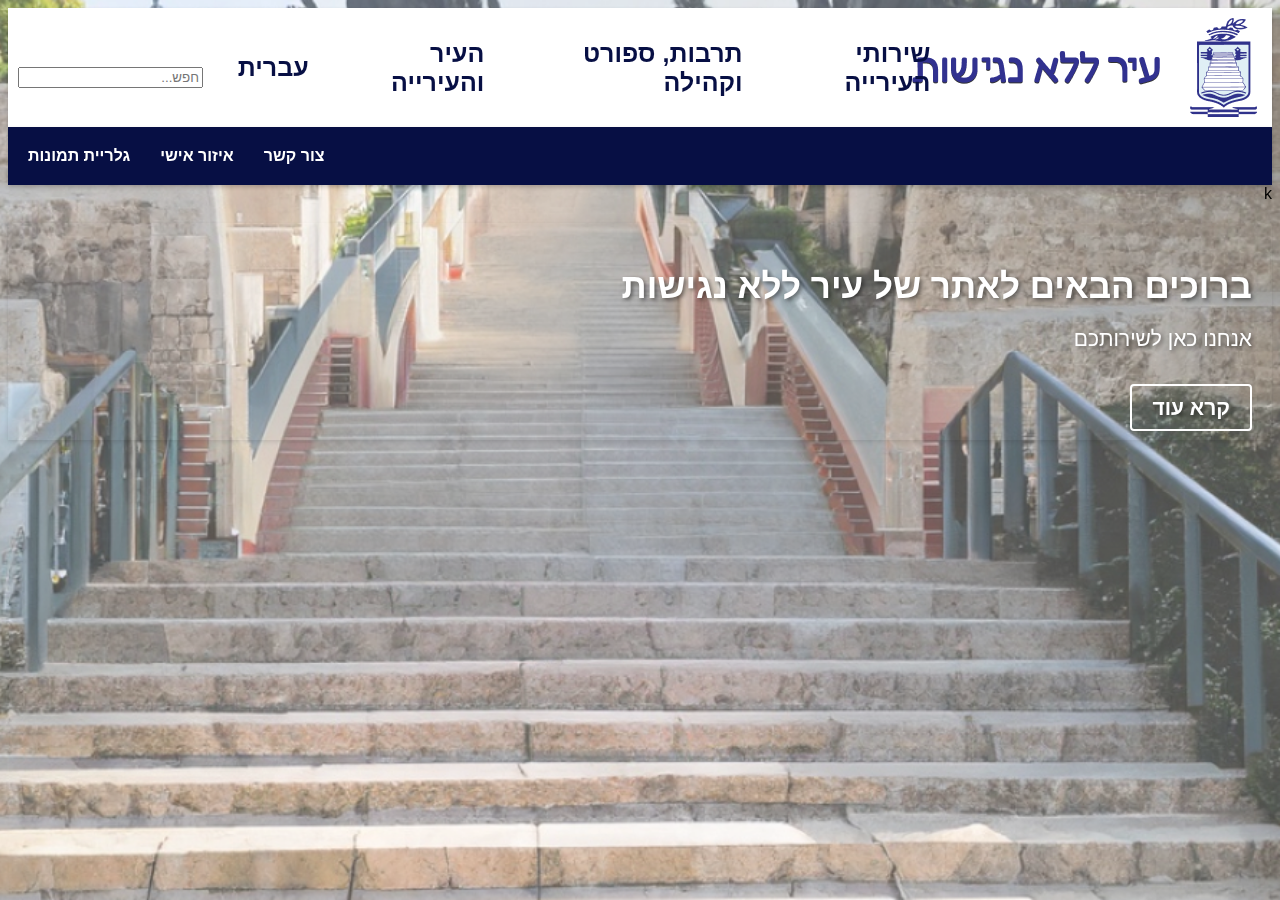
==== index.html @ 6777390a "Add files via upload" ====
<!DOCTYPE html>
<html>
<head>
    <title>עיר ללא נגישות</title>
<link rel="icon" href="icon.png" type="image/png">
<link rel="icon" href="icon.png" type="image/png">
    <style>
.unselectable {
      -webkit-user-select: none; /* Safari */
      -moz-user-select: none; /* Firefox */
      -ms-user-select: none; /* IE10+/Edge */
      user-select: none; /* Standard */
    }
/* Global styles */
body {
    font-family: Assistant, sans-serif;
    background-color: #ffffff;
    direction: rtl; /* Right-to-left text alignment */
}

/* Header styles */
#header {
    background-color: #ffffff;
    padding: 10px;
    display: flex;
    align-items: center;
    justify-content: space-between;
      box-shadow: 0 2px 4px rgba(0, 0, 0, 0.2);
}

#logo {
    font-weight: bold;
    margin-left: auto; /* Push the logo to the right */
    display: flex;
    align-items: center;
}

#logo img {
    max-width: 100%;
    height: auto;
    margin-right: 5px;
}

#logo .logo-images {
    display: flex;
    align-items: center;
}

#logo .logo-images img {
    max-width: 100%;
    height: auto;
    margin-right:5px;
}

#logo .logo-text {
    margin-right: 5px;
}

#main-menu {
    display: flex;
    justify-content: flex-end; /* right align the menu links */
    align-items:center; /* Vertically right align the menu links */
}

.menu-link {
    color: #070F44;
    text-decoration: none;
    padding:5px;
    position: relative;
    font-weight: bold;
    font-size:25px;
    transition: color 0.2s ease-in-out; /* Added transition property */
display: flex;
    justify-content: flex-end; /* Align the menu links to the right */
    align-items: right; /* Vertically center align the menu links */
    
}

.menu-link::after {
    content: "\25BC"; /* Down arrow */
    display: inline-block;
    margin-left: 5px;
    opacity: 0;
    transition: opacity 0.2s ease-in-out;
color: #95D7F5;  
}

.menu-link:hover {
    color: #97DBF8; /* Updated color on hover */
}

.menu-link:hover::after {
    opacity: 1;
}

/* Dropdown menu styles */
.menu-dropdown {
    position: relative;
}

.menu-dropdown-content {
    display: none;
    position: absolute;
    top: 100%;
    left: 0;
    background-color: #f9f9f9;
    padding: 10px;
}
.menu-dropdown:hover .menu-dropdown-content {
    display: block;
}

.menu-dropdown-content a {
    display: block;
    padding: 5px;
    text-decoration: none;
    color: #070F44;
    font-weight: bold;
    font-size: 16px;
    transition: color 0.2s ease-in-out; /* Added transition property */
}

.menu-dropdown-content a:hover {
    color: #97DBF8; /* Updated color on hover */
}

.menu-dropdown:hover .menu-dropdown-content {
    display: block;
}

.menu-dropdown-content a {
    display: block;
    padding: 5px;
    text-decoration: none;
    color: #070F44;
    font-weight: bold;
    font-size: 16px;
}

/* Search bar styles */
#search-bar {
    display: flex;
    align-items: center;
    margin-top: 20px;
    justify-content: flex-start; /* Align on the left */
}

}
#search-input {
    padding: 8px;
    border: 1px solid #333333;
    border-radius: 4px;
    margin-right: 10px;
    width: 200px;
}


/* Language menu styles */
#language-menu {
    display: flex;
    align-items: center;
    margin-top: 20px;
}

.language-option {
    padding: 6px 10px;
    background-color: #333333;
    color: #ffffff;
    border-radius: 4px;
    margin-right: 5px;
    text-decoration: none;
}

/* Secondary menu styles */
#secondary-menu {
    background-color: #070F44;
    padding: 10px;
    display: flex;
    justify-content: flex-end;
    align-items: center;
    color: #ffffff;
  box-shadow: 0 2px 4px rgba(0, 0, 0, 0.2);
}
/* gallery link*/
#gallery{
     color: #ffffff;
    text-decoration: none;
    padding: 10px;
    margin-right: 10px;
    font-weight: bold;
    font-size: 16px;
    transition: background-color 0.2s ease-in-out; /* Added transition property */
}

.secondary-menu-link {
    color: #ffffff;
    text-decoration: none;
    padding: 10px;
    margin-right: 10px;
    font-weight: bold;
    font-size: 16px;
    transition: background-color 0.2s ease-in-out; /* Added transition property */
}

.secondary-menu-link:hover {
    background-color: #ffffff;
    color: #070F44;
}

/* Welcome section styles */
#welcome-section {
    background-color: none(255, 255, 255, 0.7);
    padding: 20px;
    margin-top: 20px;
    display: flex;
    justify-content: space-between;
    align-items: center;
    box-shadow: 0 2px 4px rgba(0, 0, 0, 0.1);
}

#welcome-text {
    flex: 1;
color: #FFFFFF;
font-size: 21px;
 text-shadow: 2px 2px 4px rgba(0, 0, 0, 0.5);
}

#welcome-title {
    font-size:35px;
    margin-bottom: 10px;
}

#read-more-button {
    text-decoration: none;
    background-color: transparent;
    border: 2px solid #ffffff;
    color: #ffffff;
    padding: 10px 20px;
    border-radius: 4px;
    font-weight: bold;
    transition: background-color 0.2s ease-in-out;
}

#read-more-button:hover {
    background-color: #ffffff;
    color: #070F44;
}

/* Read more overlay styles */
#read-more-overlay {
    display: none;
    position: fixed;
    top: 0;
    left: 0;
    right: 0;
    bottom: 0;
    z-index: 9999;
    background-color: rgba(0, 0, 0, 0.5);
}

#read-more-content {
    position: absolute;
    top: 50%;
    left: 50%;
    transform: translate(-50%, -50%);
    background-color: #ffffff;
   background-image: url(carmelitstairs.gif);
    background-size: cover;
    background-position: center;
    padding: 20px;
    border-radius: 4px;
    max-width: 600px;
    width: 90%;
    text-align: center;
color: #FFFFFF;
 text-shadow: 2px 2px 4px rgba(0, 0, 0, 0.5);
}

#close-button {
    position: absolute;
    top: 10px;
    right: 10px;
    color: #333333;
    font-size: 24px;
    cursor: pointer;
}

/* Background image */
body:before {
    content: "";
    position: fixed;
    top: 0;
    left: 0;
    right: 0;
    bottom: 0;
    z-index: -1;
    background-image: url("background-image.jpg");
    background-repeat: no-repeat;
    background-size: cover;
    background-position: center bottom;
    opacity: 0.7;
}
/* Contact Form Styles */
        #contact-form {
            /* Contact form specific styles */
            background-color: #ffffff;
            padding: 20px;
            max-width: 500px;
            margin: 0 auto;
            box-shadow: 0 2px 4px rgba(0, 0, 0, 0.1);
        }

        #contact-form h2 {
            font-size: 20px;
font-family:assistant;
            margin-bottom: 10px;
color: #070F44;
        }

        #contact-form .form-group {
            margin-bottom: 10px;
        }

        #contact-form label {
            display: block;
            font-weight: bold;
 color: #070F44;
        }

        #contact-form input[type="text"],
        #contact-form input[type="email"],
        #contact-form textarea {
            width:200px;
height: 10px;
font-family:assistant;

            padding: 8px;
            border: 1px solid #333333;
            border-radius: 4px;
        }

        #contact-form button[type="submit"] {
            padding: 8px 16px;
            background-color: #070F44;
            color: #ffffff;
            border: none;
            border-radius: 4px;
            font-weight: bold;
            cursor: pointer;
        }

        /* Sign-in Form Styles */
        #signin-form {
            /* Sign-in form specific styles */
            background-color: #ffffff;
            padding: 20px;
            max-width: 400px;
            margin: 0 auto;
            box-shadow: 0 2px 4px rgba(0, 0, 0, 0.1);
        }

        #signin-form h2 {
            font-size: 20px;
            margin-bottom: 10px;
        }

        #signin-form .form-group {
            margin-bottom: 10px;
        }

        #signin-form label {
            display: block;
            font-weight: bold;
color: #333333;
        }

        #signin-form input[type="text"],
        #signin-form input[type="password"] {
            width:200px;
height: 50px;
            padding: 8px;
            border: 1px solid #333333;
            border-radius: 4px;
        }

        #signin-form button[type="submit"] {
            padding: 8px 16px;
            background-color: #070F44;
            color: #ffffff;
            border: none;
            border-radius: 4px;
            font-weight: bold;
            cursor: pointer;
        }

    </style>
<script>
        function signIn() {
            window.location.href = "signin.html";
        }
    </script>
</head>
<body>
    <header id="header">
<div id="logo">
        <a href="index.html"> <!-- Add anchor tag with href attribute -->
            
            <div class="logo-images">
                <img class="unselectable" src="logo-image1.png" alt="Image 1">
                <img class="unselectable" src="logo-image2.png" alt="Image 2">
            </div>
            
        </a>
    </div>
 
     
        <nav id="main-menu">
            <div class="menu-dropdown">
                <a class="menu-link" href="#">שירותי העירייה</a>
                <div class="menu-dropdown-content">
                    <a href="error.html">שירותים נבחרים</a>
                    <a href="error.html">חינוך</a>
                    <a href="error.html">ארנונה, מים ושירותים מקוונים</a>
                    <a href="error.html">חניה, תחבורה ואכיפה</a>
                    <a href="error.html">הנדסה, תכנון ובניה</a>
                </div>
            </div>
            <div class="menu-dropdown">
                <a class="menu-link" href="#">תרבות, ספורט וקהילה</a>
                <div class="menu-dropdown-content">
                    <a href="error.html">אירועים בחיפה</a>
                    <a href="error.html">להכיר את העיר</a>
                    <a href="error.html">חברה וקהילה</a>
                    <a href="error.html">כתבות בנושא תרבות</a>
                    <a href="error.html">רשות הספורט</a>
                </div>
            </div>
            <div class="menu-dropdown">
                <a class="menu-link" href="error.html">העיר והעירייה</a>
                <div class="menu-dropdown-content">
                    <a href="error.html">לשכת ראש העיר</a>
                    <a href="error.html">מועצת העיר</a>
                    <a href="error.html">הנהלת העיר, קשרי חוץ ופנים</a>
                    <a href="error.html">חדשות חיפה</a>
                    <a href="error.html">שקיפות וחופש המידע</a>
                </div>
            </div>
            <div class="menu-dropdown">
                <a class="menu-link" href="#">עברית</a>
                <div class="menu-dropdown-content">
                    <a href="error2.html">العربية</a>
                    <a href="error3.html">English</a>
                    <a href="error4.html">Pусский</a>
                </div>
            </div>
            <div id="search-bar">
                <input type="text" id="search-input" placeholder="חפש...">
            </div>
        </nav>
    </header>
<nav id="secondary-menu">
    <div class="menu-dropdown">
        <a class="secondary-menu-link" href="#">צור קשר</a>
        <div class="menu-dropdown-content">
            <div id="contact-form">
                <h2>צור קשר</h2>
                <form>
                    <div class="form-group">
                        <label class="unselectable" for="name">שם מלא</label>
                        <input type="text" id="name" name="name" required>
                    </div>
                    <div class="form-group">
                        <label class="unselectable" for="email">דוא"ל</label>
                        <input type="email" id="email" name="email" required>
                    </div>
                    <div class="form-group">
                        <label class="unselectable" for="message">כתוב בקצרה</label>
                        <textarea id="message" name="message" rows="5" required></textarea>
                    </div>
                    <button class="unselectable" type="submit">שלח</button>
                </form>
            </div>
        </div>
    </div>
    <div class="menu-dropdown">
        <a class="secondary-menu-link" href="#">איזור אישי</a>
        <div class="menu-dropdown-content">
            <div id="contact-form">
                <form>
                    <div class="form-group">
                        <label class="unselectable" for="username">שם משתמש</label>
                        <input type="text" id="username" name="username" required>
                    </div>
                    <div class="form-group">
                        <label class="unselectable" for="password">סיסמה</label>
                        <input type="password" id="password" name="password" required>
                    </div>
                    <button class="unselectable" type="submit">התחבר</button>
                </form>
            </div>
        </div>
    </div>

        <a class="secondary-menu-link" href="gallery.html">גלריית תמונות</a>
        <div class="menu-dropdown-content">
</nav>

k    </nav>
    <section id="welcome-section">
        <div id="welcome-text">
            <h1 class="unselectable" id="welcome-title">ברוכים הבאים לאתר של עיר ללא נגישות</h1>
            <p class="unselectable">אנחנו כאן לשירותכם</p>
<br class="unselectable">
            <a class="unselectable" id="read-more-button" href="#">קרא עוד</a>
        </div>
    </section>
    <div id="read-more-overlay">
        <div id="read-more-content">
            <h2 class="unselectable">עיריית עיר ללא נגישות מתנצלת כי הכרמלית
אינה נגישה למתקשים בניידות</h2>
      
            <p class="unselectable">לחץ על כפתור הסגירה לסגירת החלון.</p>
            <div id="close-button">&times;</div>
        </div>
    </div>
    <script>
        // Read more functionality
        const readMoreButton = document.getElementById("read-more-button");
        const readMoreOverlay = document.getElementById("read-more-overlay");
        const closeButton = document.getElementById("close-button");

        readMoreButton.addEventListener("click", function () {
            readMoreOverlay.style.display = "block";
        });

        closeButton.addEventListener("click", function () {
            readMoreOverlay.style.display = "none";
        });
    </script>
</body>
</html>
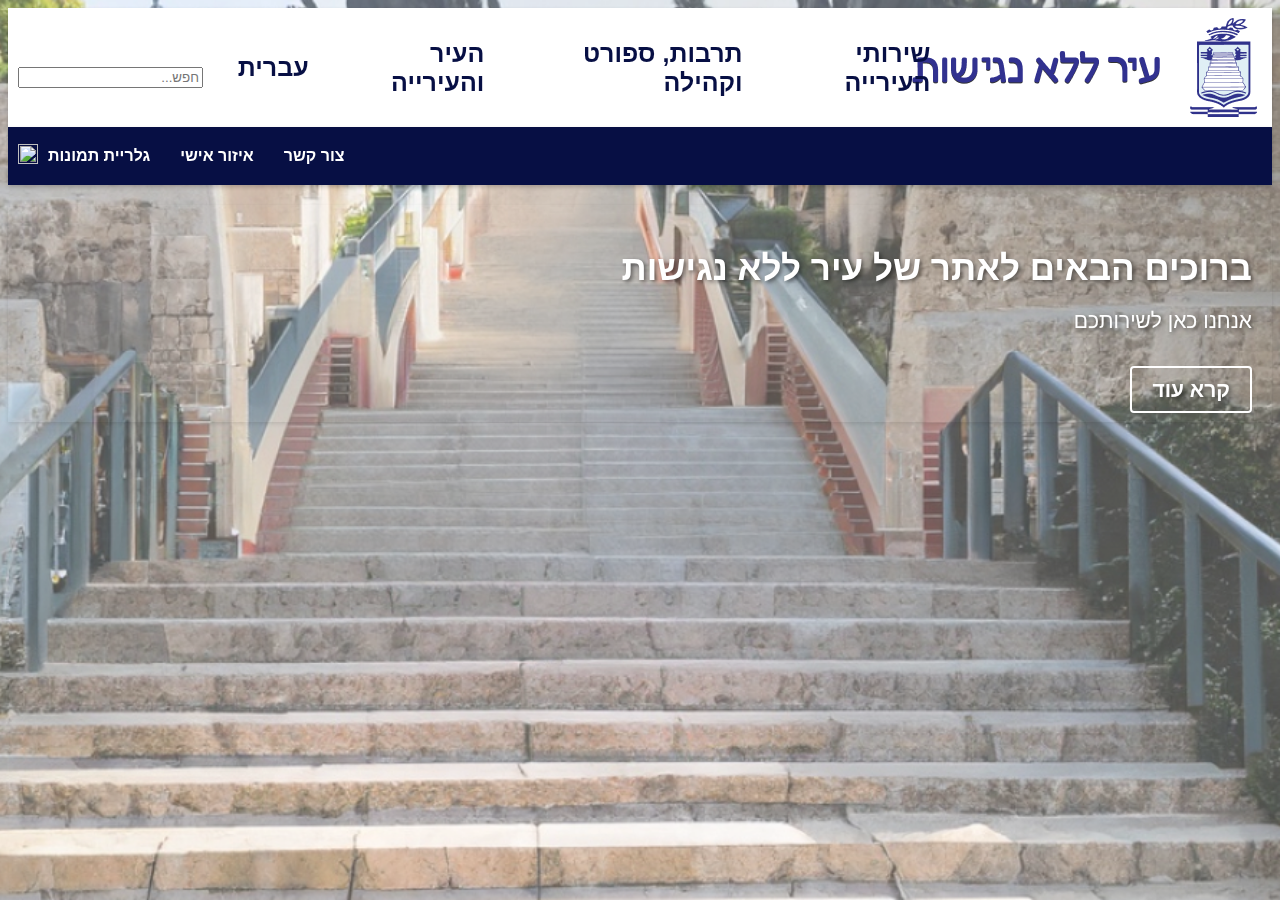
==== commit 7283d536: "Update index.html" ====
--- a/index.html
+++ b/index.html
@@ -502,10 +502,11 @@
     </div>
 
         <a class="secondary-menu-link" href="gallery.html">גלריית תמונות</a>
-        <div class="menu-dropdown-content">
+       
+            <a class="sceondary-menu-link" href="error.html"><img src="iconaccess.png" height="20px" width="20px"></a>
 </nav>
 
-k    </nav>
+    </nav>
     <section id="welcome-section">
         <div id="welcome-text">
             <h1 class="unselectable" id="welcome-title">ברוכים הבאים לאתר של עיר ללא נגישות</h1>
@@ -538,4 +539,4 @@
         });
     </script>
 </body>
-</html>+</html>
